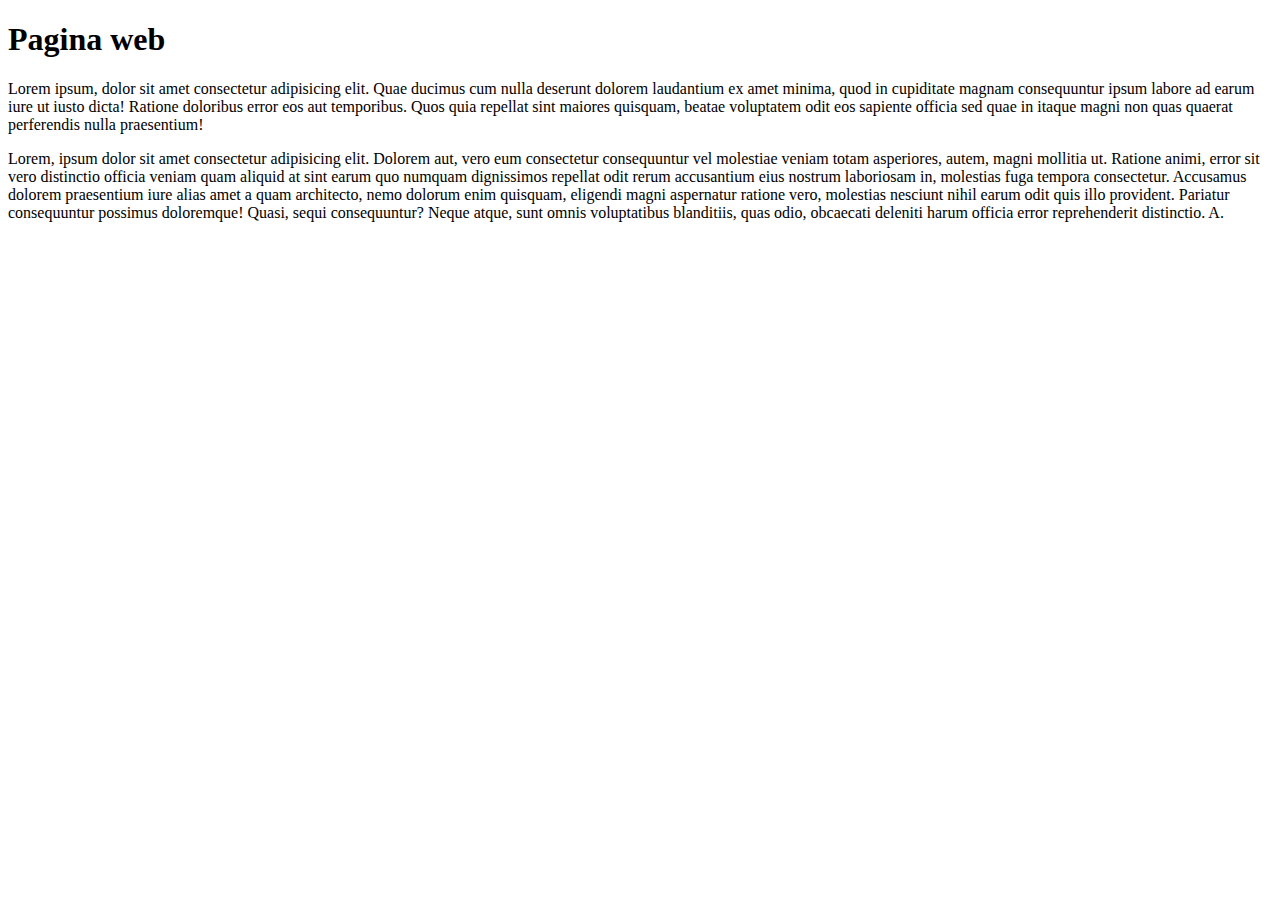
==== index.html @ 65ee2c2a "Iniciando con maquetacion usando HTML" ====
<!DOCTYPE html>
<html lang="es">
    <head>
        <title>Practica Web</title>
    </head>
    <body>
        <h1>Pagina web</h1>
        <p>Lorem ipsum, dolor sit amet consectetur adipisicing elit. Quae ducimus cum nulla deserunt dolorem laudantium ex amet minima, quod in cupiditate magnam consequuntur ipsum labore ad earum iure ut iusto dicta! Ratione doloribus error eos aut temporibus. Quos quia repellat sint maiores quisquam, beatae voluptatem odit eos sapiente officia sed quae in itaque magni non quas quaerat perferendis nulla praesentium!</p>
        <p>Lorem, ipsum dolor sit amet consectetur adipisicing elit. Dolorem aut, vero eum consectetur consequuntur vel molestiae veniam totam asperiores, autem, magni mollitia ut. Ratione animi, error sit vero distinctio officia veniam quam aliquid at sint earum quo numquam dignissimos repellat odit rerum accusantium eius nostrum laboriosam in, molestias fuga tempora consectetur. Accusamus dolorem praesentium iure alias amet a quam architecto, nemo dolorum enim quisquam, eligendi magni aspernatur ratione vero, molestias nesciunt nihil earum odit quis illo provident. Pariatur consequuntur possimus doloremque! Quasi, sequi consequuntur? Neque atque, sunt omnis voluptatibus blanditiis, quas odio, obcaecati deleniti harum officia error reprehenderit distinctio. A.</p>
    </body>
</html>
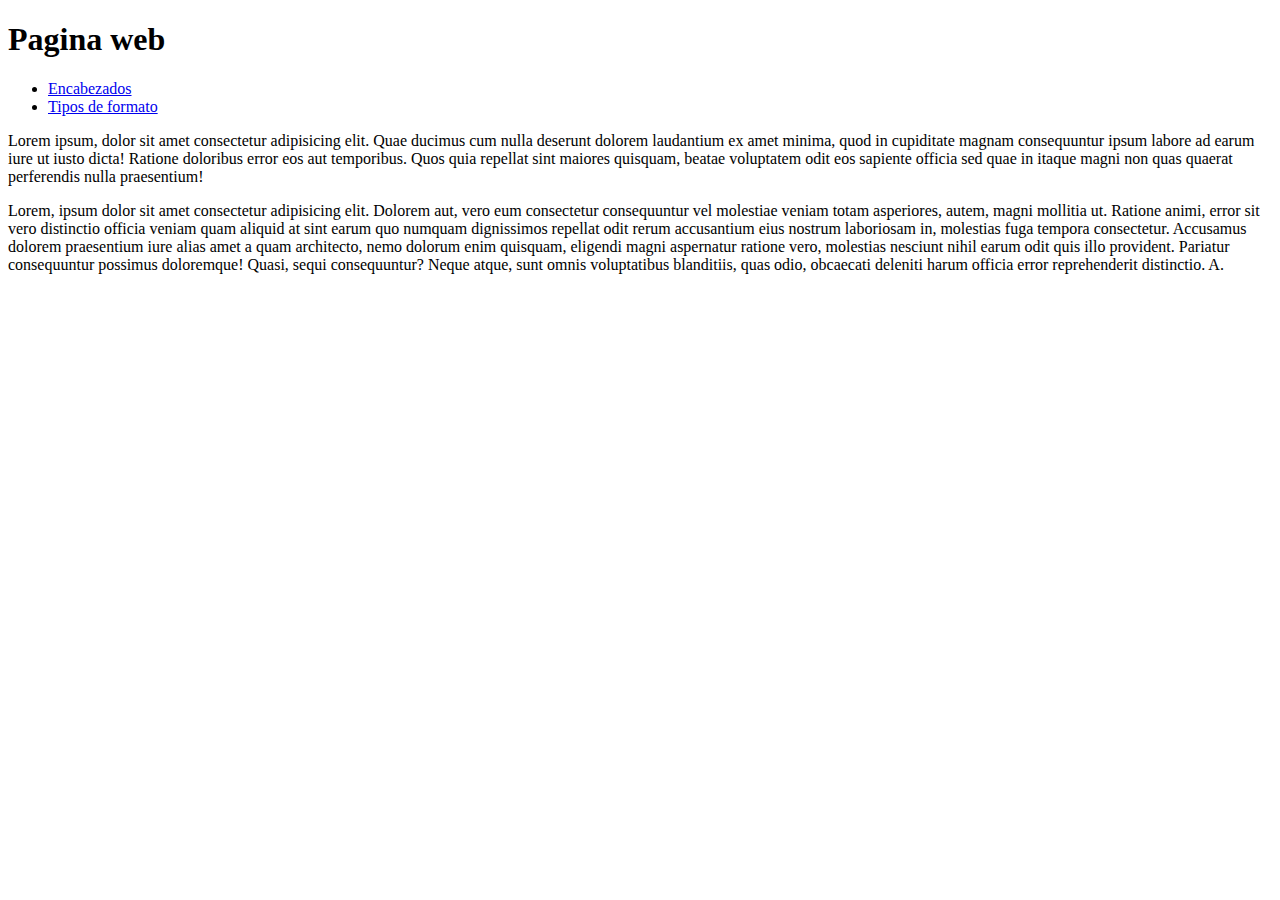
==== commit f6c4e4cc: "Estructura de una pagina web con HTML" ====
--- a/index.html
+++ b/index.html
@@ -1,10 +1,15 @@
 <!DOCTYPE html>
 <html lang="es">
     <head>
+        <meta charset = "UTF-8">
         <title>Practica Web</title>
     </head>
     <body>
         <h1>Pagina web</h1>
+        <ul>
+            <li><a href="/encabezados.html">Encabezados</a></li>
+            <li><a href="/formato_texto.html">Tipos de formato</a></li>
+        </ul>
         <p>Lorem ipsum, dolor sit amet consectetur adipisicing elit. Quae ducimus cum nulla deserunt dolorem laudantium ex amet minima, quod in cupiditate magnam consequuntur ipsum labore ad earum iure ut iusto dicta! Ratione doloribus error eos aut temporibus. Quos quia repellat sint maiores quisquam, beatae voluptatem odit eos sapiente officia sed quae in itaque magni non quas quaerat perferendis nulla praesentium!</p>
         <p>Lorem, ipsum dolor sit amet consectetur adipisicing elit. Dolorem aut, vero eum consectetur consequuntur vel molestiae veniam totam asperiores, autem, magni mollitia ut. Ratione animi, error sit vero distinctio officia veniam quam aliquid at sint earum quo numquam dignissimos repellat odit rerum accusantium eius nostrum laboriosam in, molestias fuga tempora consectetur. Accusamus dolorem praesentium iure alias amet a quam architecto, nemo dolorum enim quisquam, eligendi magni aspernatur ratione vero, molestias nesciunt nihil earum odit quis illo provident. Pariatur consequuntur possimus doloremque! Quasi, sequi consequuntur? Neque atque, sunt omnis voluptatibus blanditiis, quas odio, obcaecati deleniti harum officia error reprehenderit distinctio. A.</p>
     </body>
